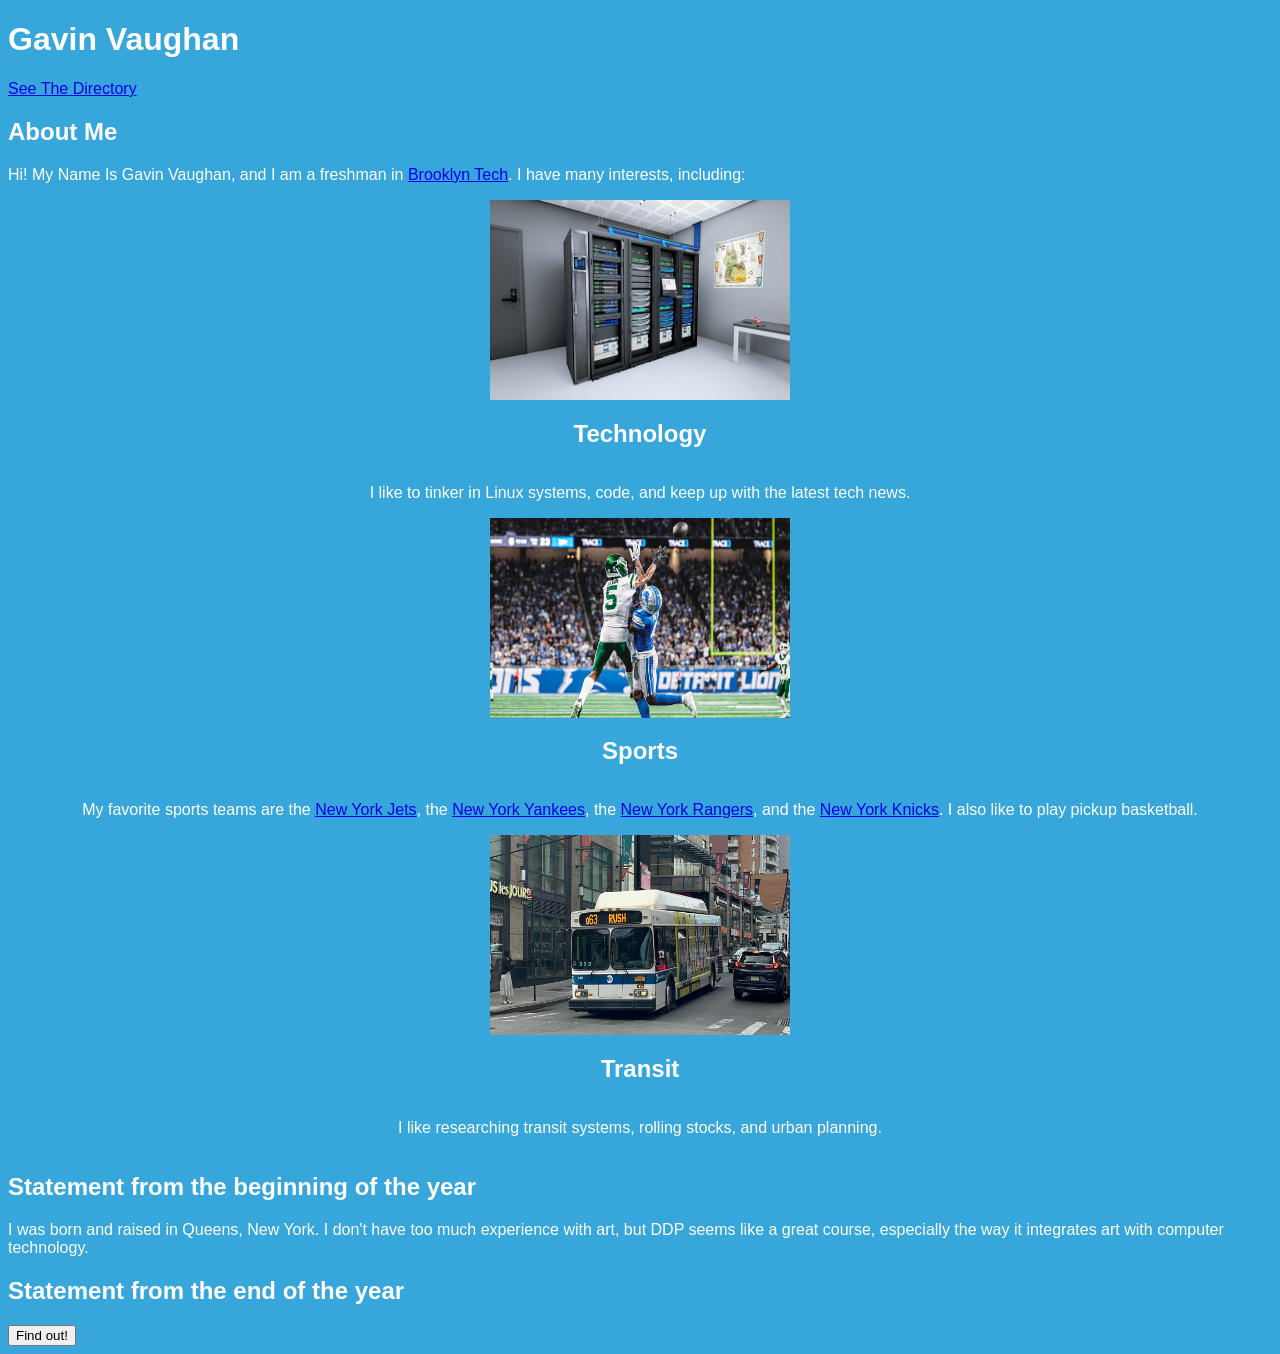
==== index.html @ a2d2060f "Add files via upload" ====
<!DOCTYPE html>
<html lang="en">
<head>
    <meta charset="UTF-8">
    <meta name="viewport" content="width=device-width, initial-scale=1.0">
    <title>10.Vaughan.Gavin: About Me</title>
    <link rel="stylesheet" href="styles.css">
</head>
<body>
    <h1>Gavin Vaughan</h1>
    <a href="./directory.html">See The Directory</a>
    <h2>About Me</h2>
    <p>Hi! My Name Is Gavin Vaughan, and I am a freshman in <a href="https://bths.edu">Brooklyn Tech</a>. I have many interests, including:</p>
    <div class="interests"><img id="serverimage" src="./server-room-mobile-ba.jpg" alt="Server Room">
    <h2>Technology</h2><p>I like to tinker in Linux systems, code, and keep up with the latest tech news.</p></div>
    <div class="interests"><img id="wilsoncatch" src="./wilson.jpeg" alt="Garrett Wilson Catch vs Lions, week 3 2026">
    <h2>Sports</h2><p>My favorite sports teams are the <a href="https://www.nfl.com/teams/new-york-jets/">New York Jets</a>, the <a href="https://www.mlb.com/yankees">New York Yankees</a>, the <a href="https://www.nhl.com/rangers/">New York Rangers</a>, and the <a href="https://www.nba.com/knicks/">New York Knicks</a>. I also like to play pickup basketball.</p></div>
    <div class="interests"><img id="qsixtythree" src="./q63.jpg" alt="Q63 Bus">
    <h2>Transit</h2><p>I like researching transit systems, rolling stocks, and urban planning.</p></div>
    <h2>Statement from the beginning of the year</h2>
    <p>I was born and raised in Queens, New York. I don't have too much experience with art, but DDP seems like a great course, especially the way it integrates art with computer technology.</p>
    <h2>Statement from the end of the year</h2>
    <p id="endOfYearStatement"></p>
    <button id="endOfYearButton">Find out!</button>
    <script src="./index.js"></script>
</body>
</html>
---- styles.css ----
body{
    font-family: Arial, Helvetica, sans-serif;
    scrollbar-base-color: rgb(185, 17, 17);
    background-color: rgb(55, 166, 219);
}
h1, h2, p{
    color: rgb(255, 255, 255);
}
img{
    width: 300px;
    height: 200px;
}
.interests{
    display: flex;
    flex-direction: column;
    align-items: center;
}
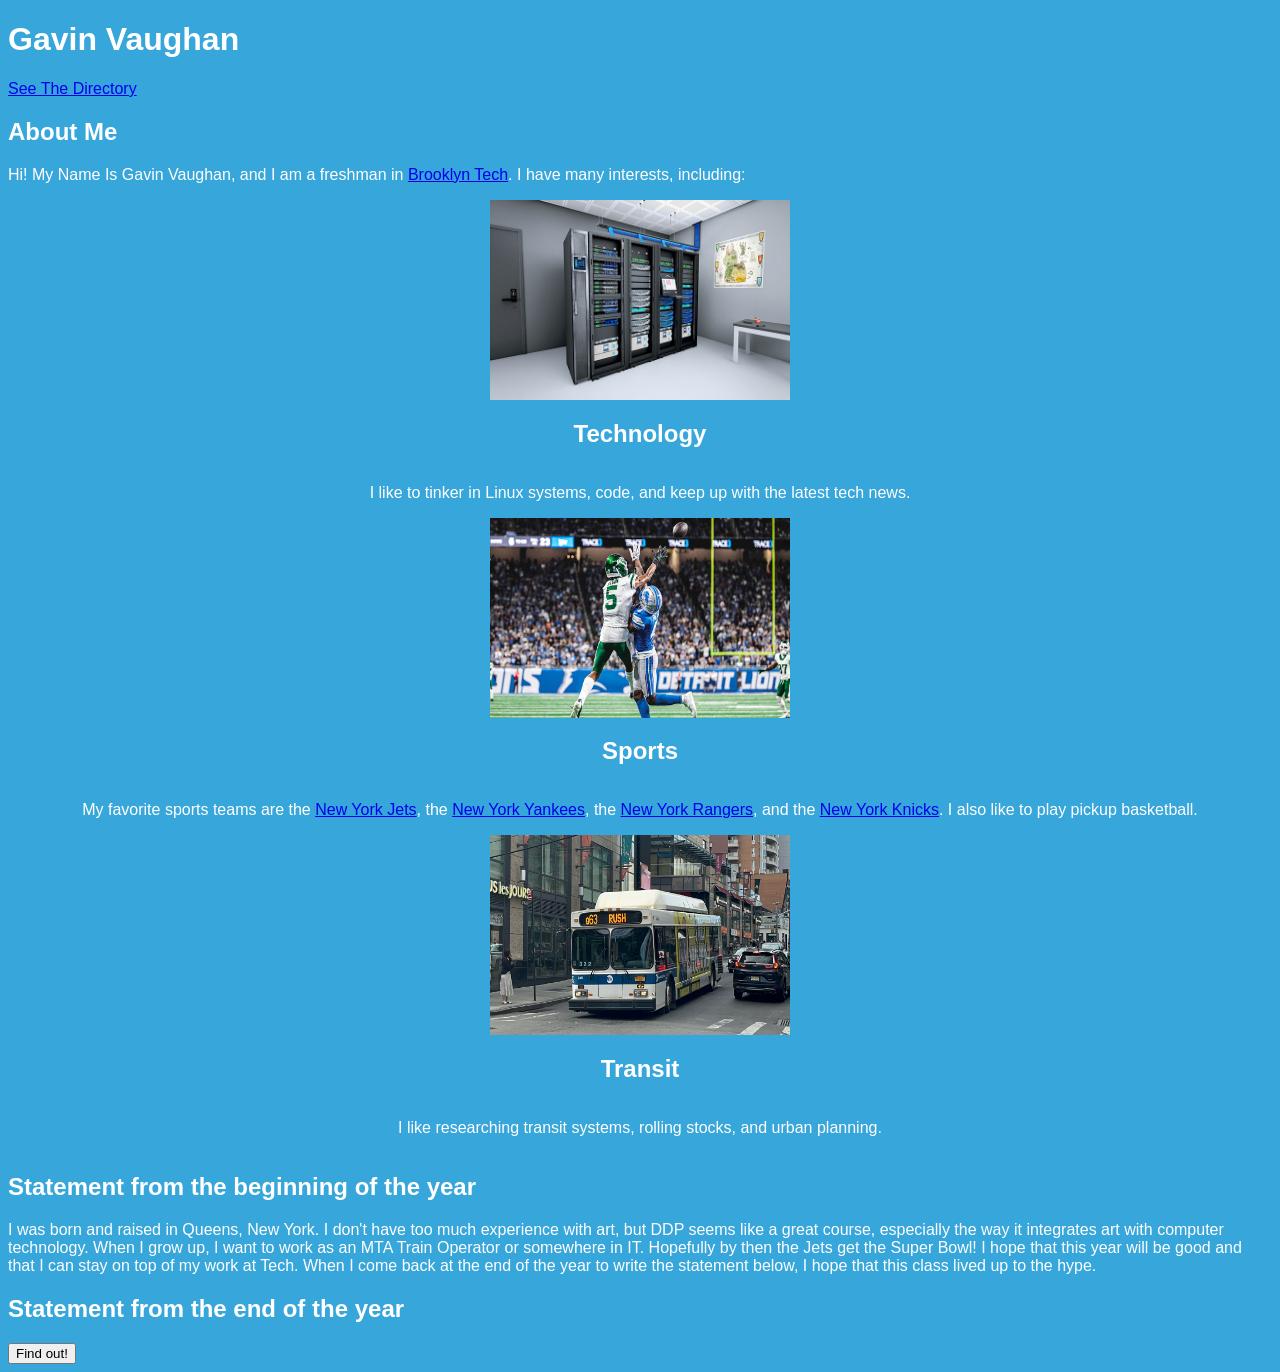
==== commit 10b6ed34: "extended the statement" ====
--- a/index.html
+++ b/index.html
@@ -18,7 +18,7 @@
     <div class="interests"><img id="qsixtythree" src="./q63.jpg" alt="Q63 Bus">
     <h2>Transit</h2><p>I like researching transit systems, rolling stocks, and urban planning.</p></div>
     <h2>Statement from the beginning of the year</h2>
-    <p>I was born and raised in Queens, New York. I don't have too much experience with art, but DDP seems like a great course, especially the way it integrates art with computer technology.</p>
+    <p>I was born and raised in Queens, New York. I don't have too much experience with art, but DDP seems like a great course, especially the way it integrates art with computer technology. When I grow up, I want to work as an MTA Train Operator or somewhere in IT. Hopefully by then the Jets get the Super Bowl! I hope that this year will be good and that I can stay on top of my work at Tech. When I come back at the end of the year to write the statement below, I hope that this class lived up to the hype.</p>
     <h2>Statement from the end of the year</h2>
     <p id="endOfYearStatement"></p>
     <button id="endOfYearButton">Find out!</button>
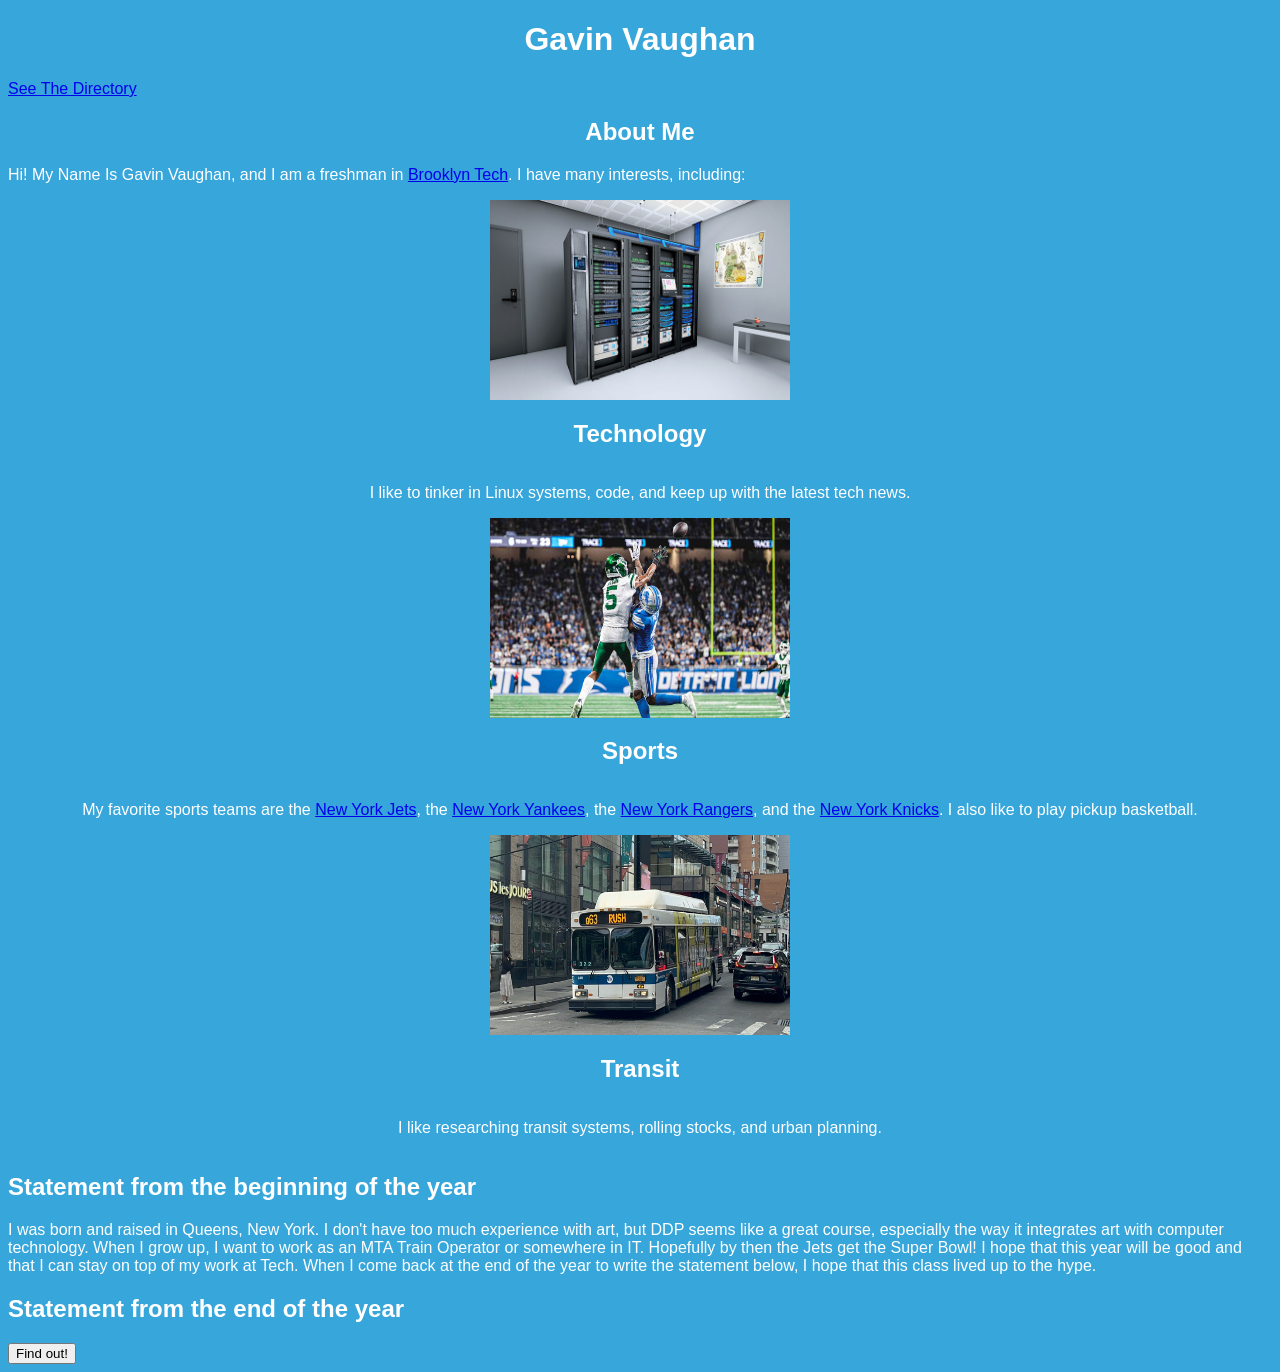
==== commit a0f06fe8: "centered some content and made the css consistent" ====
--- a/index.html
+++ b/index.html
@@ -7,15 +7,15 @@
     <link rel="stylesheet" href="styles.css">
 </head>
 <body>
-    <h1>Gavin Vaughan</h1>
+    <h1 class="centered">Gavin Vaughan</h1>
     <a href="./directory.html">See The Directory</a>
-    <h2>About Me</h2>
+    <h2 class="centered">About Me</h2>
     <p>Hi! My Name Is Gavin Vaughan, and I am a freshman in <a href="https://bths.edu">Brooklyn Tech</a>. I have many interests, including:</p>
-    <div class="interests"><img id="serverimage" src="./server-room-mobile-ba.jpg" alt="Server Room">
+    <div class="centered"><img id="serverimage" src="./server-room-mobile-ba.jpg" alt="Server Room">
     <h2>Technology</h2><p>I like to tinker in Linux systems, code, and keep up with the latest tech news.</p></div>
-    <div class="interests"><img id="wilsoncatch" src="./wilson.jpeg" alt="Garrett Wilson Catch vs Lions, week 3 2026">
+    <div class="centered"><img id="wilsoncatch" src="./wilson.jpeg" alt="Garrett Wilson Catch vs Lions, week 3 2026">
     <h2>Sports</h2><p>My favorite sports teams are the <a href="https://www.nfl.com/teams/new-york-jets/">New York Jets</a>, the <a href="https://www.mlb.com/yankees">New York Yankees</a>, the <a href="https://www.nhl.com/rangers/">New York Rangers</a>, and the <a href="https://www.nba.com/knicks/">New York Knicks</a>. I also like to play pickup basketball.</p></div>
-    <div class="interests"><img id="qsixtythree" src="./q63.jpg" alt="Q63 Bus">
+    <div class="centered"><img id="qsixtythree" src="./q63.jpg" alt="Q63 Bus">
     <h2>Transit</h2><p>I like researching transit systems, rolling stocks, and urban planning.</p></div>
     <h2>Statement from the beginning of the year</h2>
     <p>I was born and raised in Queens, New York. I don't have too much experience with art, but DDP seems like a great course, especially the way it integrates art with computer technology. When I grow up, I want to work as an MTA Train Operator or somewhere in IT. Hopefully by then the Jets get the Super Bowl! I hope that this year will be good and that I can stay on top of my work at Tech. When I come back at the end of the year to write the statement below, I hope that this class lived up to the hype.</p>
--- a/styles.css
+++ b/styles.css
@@ -10,7 +10,7 @@
     width: 300px;
     height: 200px;
 }
-.interests{
+.centered{
     display: flex;
     flex-direction: column;
     align-items: center;
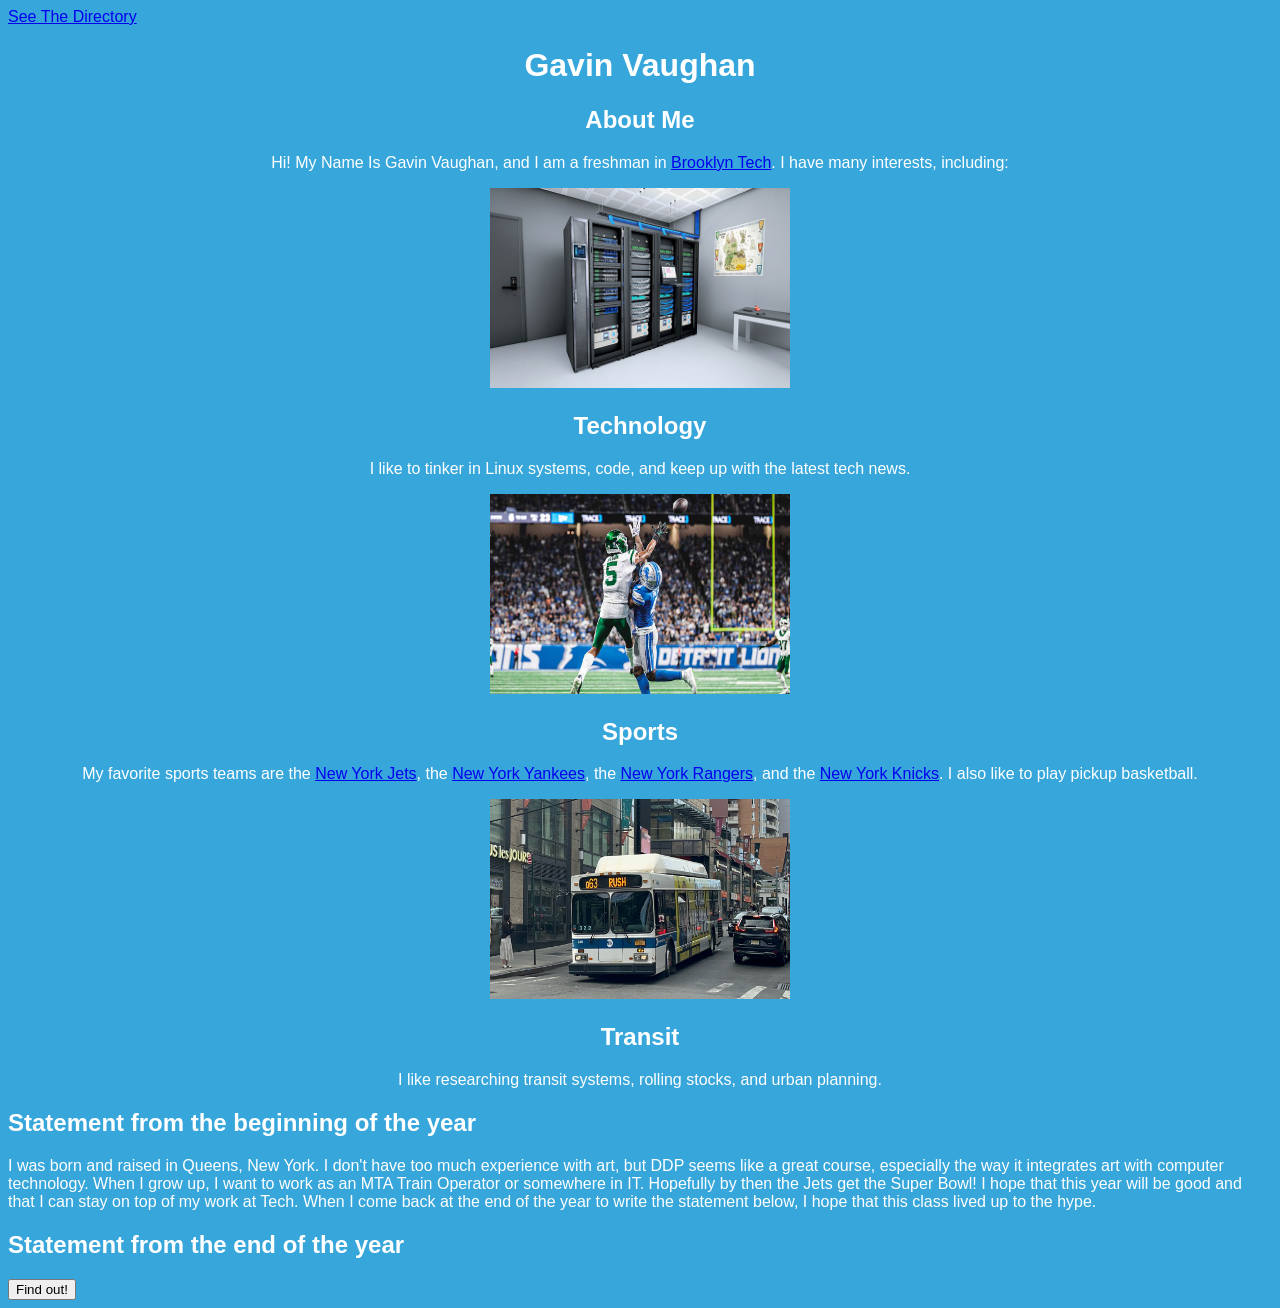
==== commit 75bd7b69: "fixed some stuff" ====
--- a/index.html
+++ b/index.html
@@ -7,10 +7,10 @@
     <link rel="stylesheet" href="styles.css">
 </head>
 <body>
+    <a class="centered" href="./directory.html">See The Directory</a>
     <h1 class="centered">Gavin Vaughan</h1>
-    <a href="./directory.html">See The Directory</a>
     <h2 class="centered">About Me</h2>
-    <p>Hi! My Name Is Gavin Vaughan, and I am a freshman in <a href="https://bths.edu">Brooklyn Tech</a>. I have many interests, including:</p>
+    <p class="centered">Hi! My Name Is Gavin Vaughan, and I am a freshman in <a href="https://bths.edu">Brooklyn Tech</a>. I have many interests, including:</p>
     <div class="centered"><img id="serverimage" src="./server-room-mobile-ba.jpg" alt="Server Room">
     <h2>Technology</h2><p>I like to tinker in Linux systems, code, and keep up with the latest tech news.</p></div>
     <div class="centered"><img id="wilsoncatch" src="./wilson.jpeg" alt="Garrett Wilson Catch vs Lions, week 3 2026">
--- a/styles.css
+++ b/styles.css
@@ -11,7 +11,6 @@
     height: 200px;
 }
 .centered{
-    display: flex;
-    flex-direction: column;
+    text-align: center;
     align-items: center;
 }
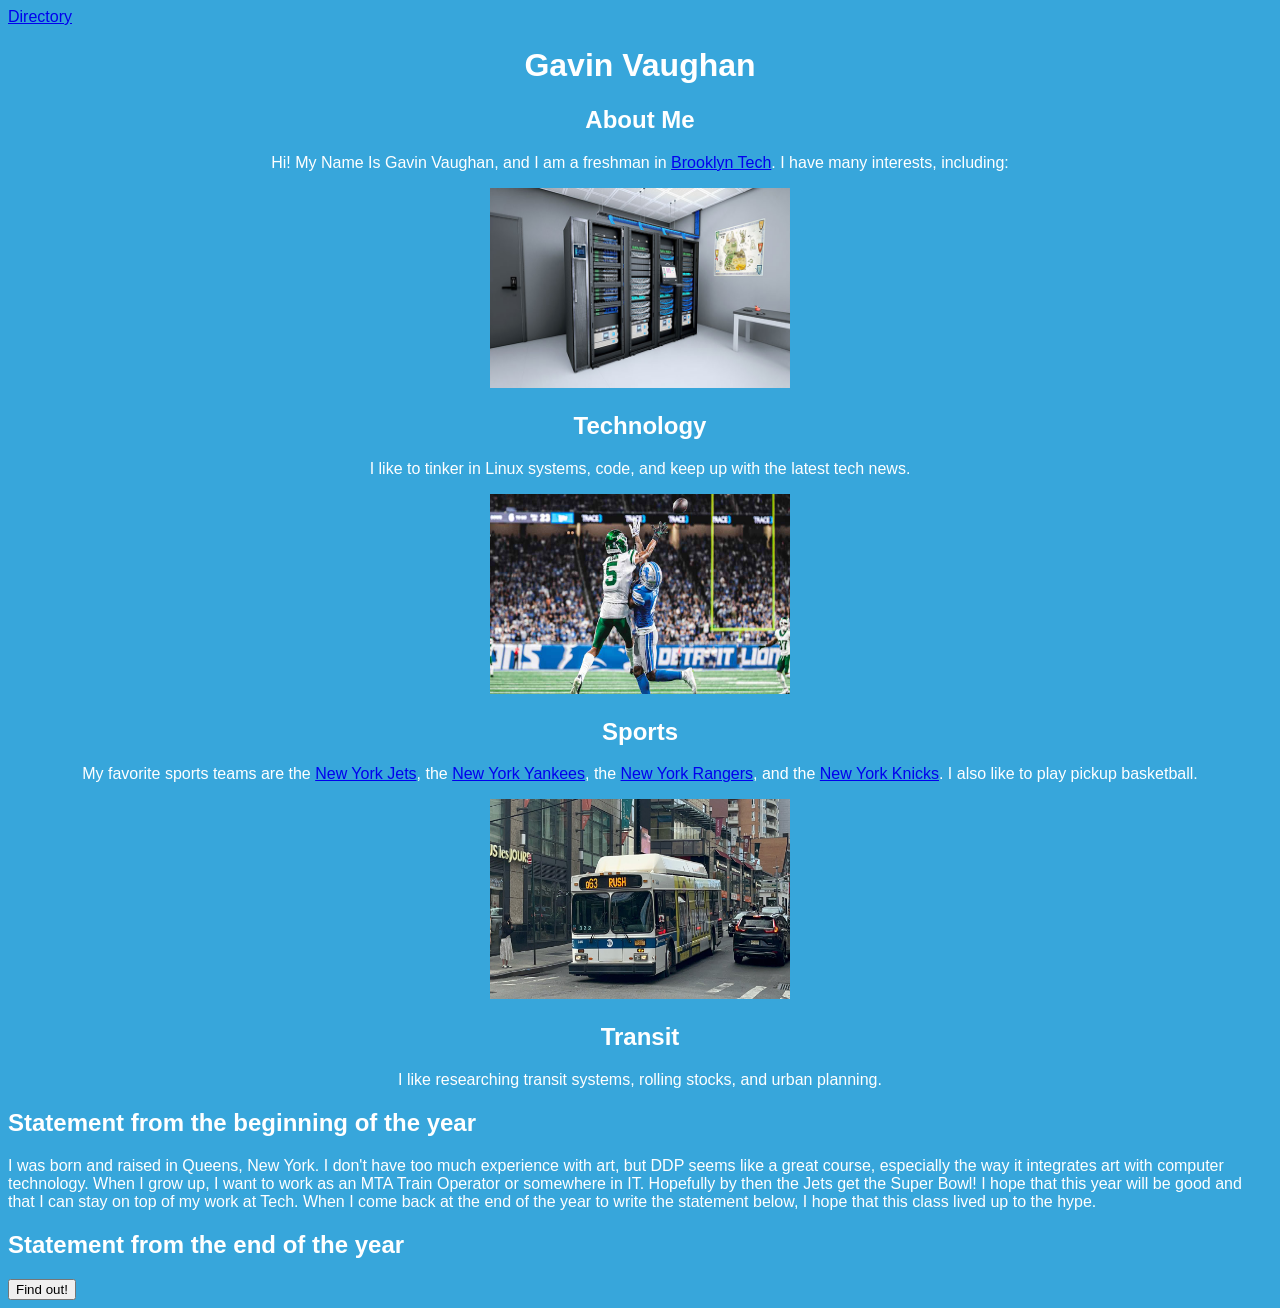
==== commit 64d24da8: "Huge update, uhh we made the bottle flip part" ====
--- a/index.html
+++ b/index.html
@@ -7,7 +7,7 @@
     <link rel="stylesheet" href="styles.css">
 </head>
 <body>
-    <a class="centered" href="./directory.html">See The Directory</a>
+    <a href="./directory.html">Directory</a>
     <h1 class="centered">Gavin Vaughan</h1>
     <h2 class="centered">About Me</h2>
     <p class="centered">Hi! My Name Is Gavin Vaughan, and I am a freshman in <a href="https://bths.edu">Brooklyn Tech</a>. I have many interests, including:</p>
--- a/styles.css
+++ b/styles.css
@@ -3,13 +3,17 @@
     scrollbar-base-color: rgb(185, 17, 17);
     background-color: rgb(55, 166, 219);
 }
-h1, h2, p{
+h1, h2, p, ol, ul{
     color: rgb(255, 255, 255);
 }
 img{
     width: 300px;
     height: 200px;
 }
+#logo{
+    width: 300px;
+    height: 300px;
+}
 .centered{
     text-align: center;
     align-items: center;
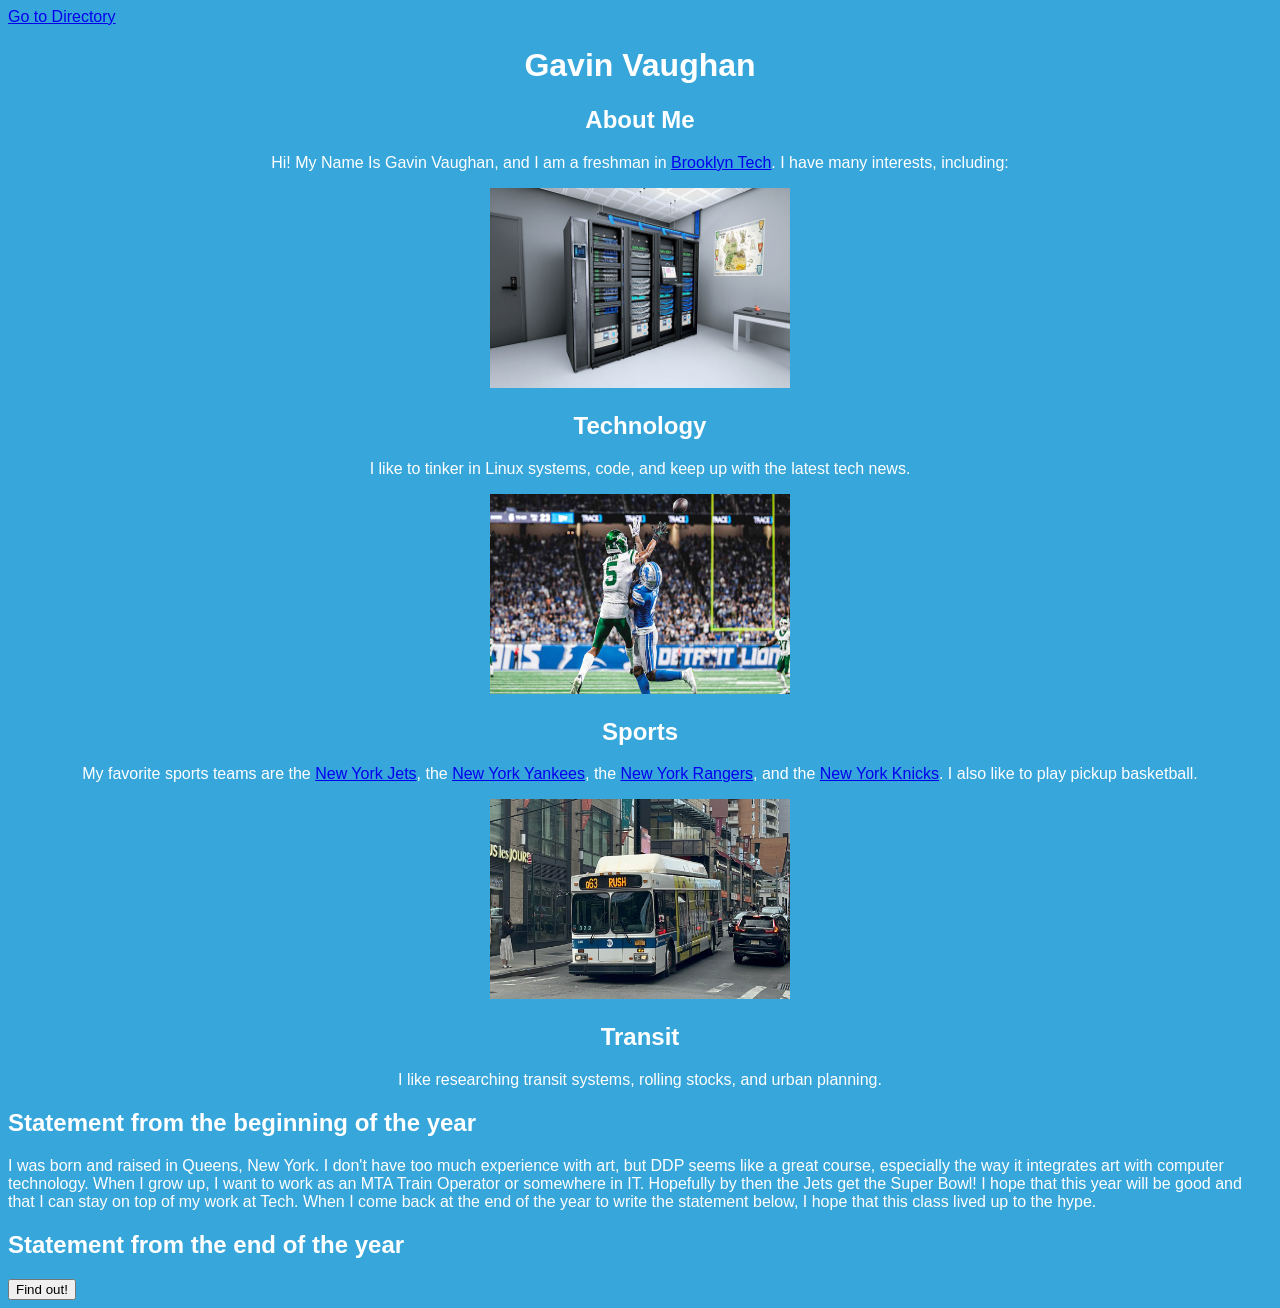
==== commit 5602c466: "fixed the website bc of index.html" ====
--- a/index.html
+++ b/index.html
@@ -1,27 +1,27 @@
-<!DOCTYPE html>
-<html lang="en">
-<head>
-    <meta charset="UTF-8">
-    <meta name="viewport" content="width=device-width, initial-scale=1.0">
-    <title>10.Vaughan.Gavin: About Me</title>
-    <link rel="stylesheet" href="styles.css">
-</head>
-<body>
-    <a href="./directory.html">Directory</a>
-    <h1 class="centered">Gavin Vaughan</h1>
-    <h2 class="centered">About Me</h2>
-    <p class="centered">Hi! My Name Is Gavin Vaughan, and I am a freshman in <a href="https://bths.edu">Brooklyn Tech</a>. I have many interests, including:</p>
-    <div class="centered"><img id="serverimage" src="./server-room-mobile-ba.jpg" alt="Server Room">
-    <h2>Technology</h2><p>I like to tinker in Linux systems, code, and keep up with the latest tech news.</p></div>
-    <div class="centered"><img id="wilsoncatch" src="./wilson.jpeg" alt="Garrett Wilson Catch vs Lions, week 3 2026">
-    <h2>Sports</h2><p>My favorite sports teams are the <a href="https://www.nfl.com/teams/new-york-jets/">New York Jets</a>, the <a href="https://www.mlb.com/yankees">New York Yankees</a>, the <a href="https://www.nhl.com/rangers/">New York Rangers</a>, and the <a href="https://www.nba.com/knicks/">New York Knicks</a>. I also like to play pickup basketball.</p></div>
-    <div class="centered"><img id="qsixtythree" src="./q63.jpg" alt="Q63 Bus">
-    <h2>Transit</h2><p>I like researching transit systems, rolling stocks, and urban planning.</p></div>
-    <h2>Statement from the beginning of the year</h2>
-    <p>I was born and raised in Queens, New York. I don't have too much experience with art, but DDP seems like a great course, especially the way it integrates art with computer technology. When I grow up, I want to work as an MTA Train Operator or somewhere in IT. Hopefully by then the Jets get the Super Bowl! I hope that this year will be good and that I can stay on top of my work at Tech. When I come back at the end of the year to write the statement below, I hope that this class lived up to the hype.</p>
-    <h2>Statement from the end of the year</h2>
-    <p id="endOfYearStatement"></p>
-    <button id="endOfYearButton">Find out!</button>
-    <script src="./index.js"></script>
-</body>
+<!DOCTYPE html>
+<html lang="en">
+<head>
+    <meta charset="UTF-8">
+    <meta name="viewport" content="width=device-width, initial-scale=1.0">
+    <title>10.Vaughan.Gavin: About Me</title>
+    <link rel="stylesheet" href="./styles.css">
+</head>
+<body>
+    <a href="./Pages/directory.html">Go to Directory</a>
+    <h1 class="centered">Gavin Vaughan</h1>
+    <h2 class="centered">About Me</h2>
+    <p class="centered">Hi! My Name Is Gavin Vaughan, and I am a freshman in <a href="https://bths.edu">Brooklyn Tech</a>. I have many interests, including:</p>
+    <div class="centered"><img id="serverimage" src="./Images/server-room-mobile-ba.jpg" alt="Server Room">
+    <h2>Technology</h2><p>I like to tinker in Linux systems, code, and keep up with the latest tech news.</p></div>
+    <div class="centered"><img id="wilsoncatch" src="./Images/wilson.jpeg" alt="Garrett Wilson Catch vs Lions, week 3 2026">
+    <h2>Sports</h2><p>My favorite sports teams are the <a href="https://www.nfl.com/teams/new-york-jets/">New York Jets</a>, the <a href="https://www.mlb.com/yankees">New York Yankees</a>, the <a href="https://www.nhl.com/rangers/">New York Rangers</a>, and the <a href="https://www.nba.com/knicks/">New York Knicks</a>. I also like to play pickup basketball.</p></div>
+    <div class="centered"><img id="qsixtythree" src="./Images/q63.jpg" alt="Q63 Bus">
+    <h2>Transit</h2><p>I like researching transit systems, rolling stocks, and urban planning.</p></div>
+    <h2>Statement from the beginning of the year</h2>
+    <p>I was born and raised in Queens, New York. I don't have too much experience with art, but DDP seems like a great course, especially the way it integrates art with computer technology. When I grow up, I want to work as an MTA Train Operator or somewhere in IT. Hopefully by then the Jets get the Super Bowl! I hope that this year will be good and that I can stay on top of my work at Tech. When I come back at the end of the year to write the statement below, I hope that this class lived up to the hype.</p>
+    <h2>Statement from the end of the year</h2>
+    <p id="endOfYearStatement"></p>
+    <button id="endOfYearButton">Find out!</button>
+    <script src="./Scripts/index.js"></script>
+</body>
 </html>
